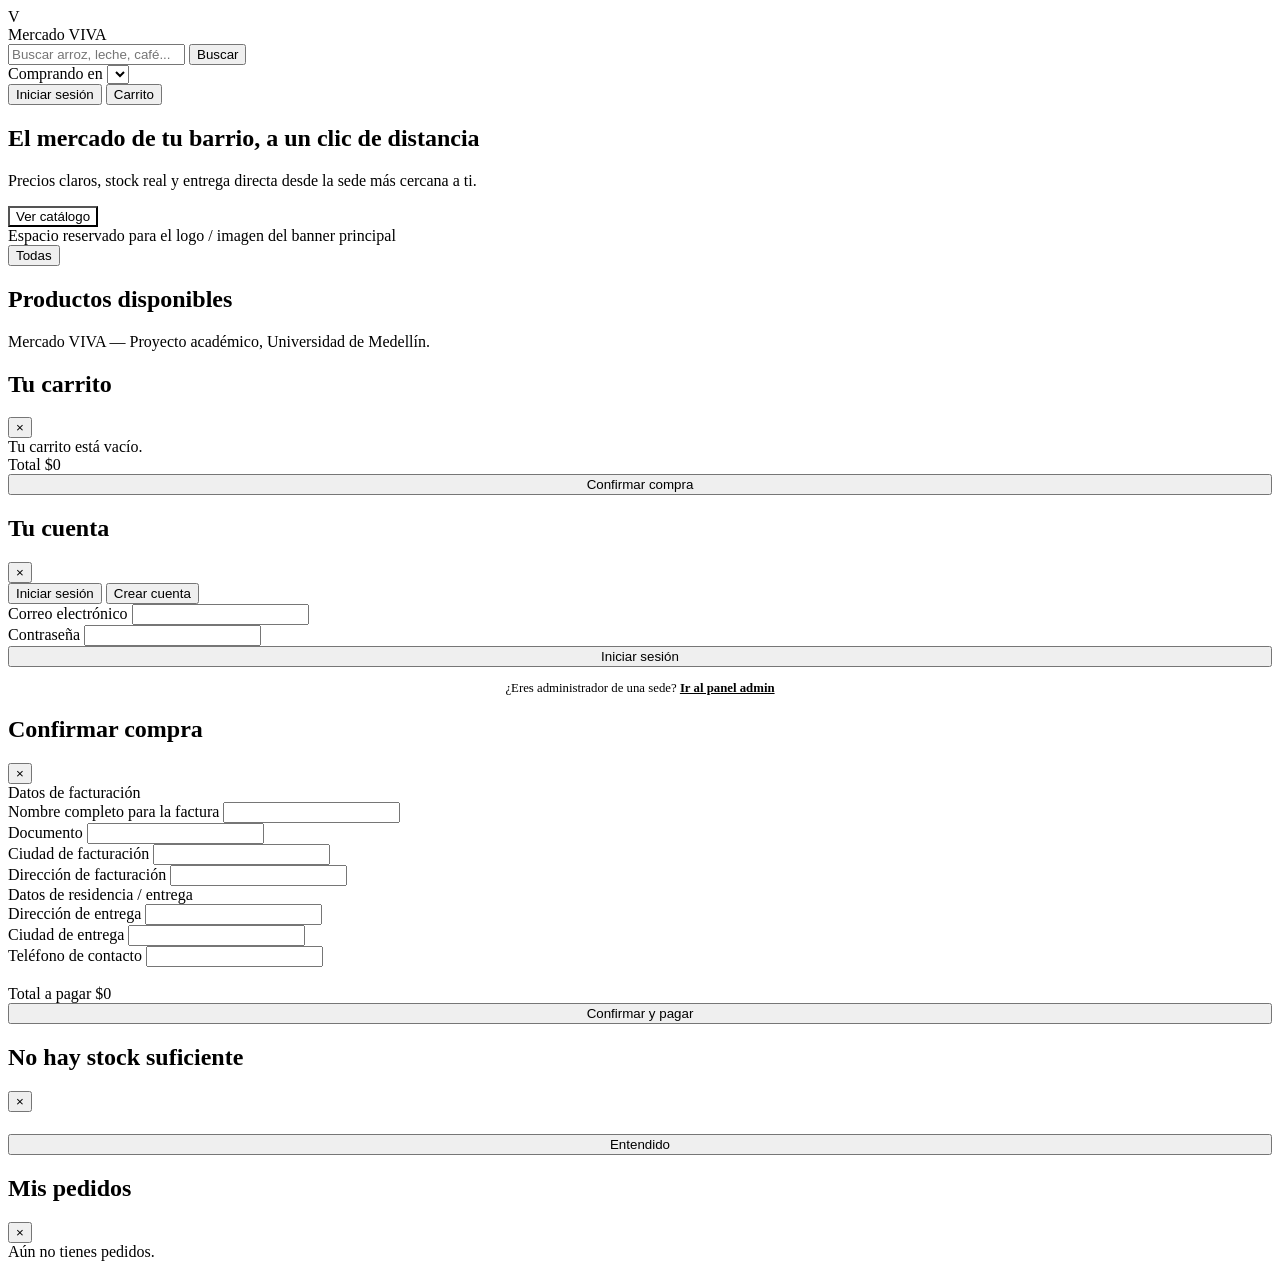
==== frontend/index.html @ 3f0923dd "MVP mercado viva" ====
<!DOCTYPE html>
<html lang="es">
<head>
<meta charset="UTF-8">
<meta name="viewport" content="width=device-width, initial-scale=1.0">
<title>Mercado VIVA — Tu mercado, cerca de ti</title>
<link rel="stylesheet" href="/css/variables.css">
<link rel="stylesheet" href="/css/cliente.css">
</head>
<body>

<!-- =========================================================
     BARRA SUPERIOR
     ========================================================= -->
<header class="topbar">
  <div class="topbar__inner">
    <div class="marca">
      <!-- INSERCIÓN DE LOGO (ver comentario de estilo en cliente.css → .marca__logo) -->
      <div class="marca__logo">V</div>
      <span class="marca__nombre">Mercado VIVA</span>
    </div>

    <div class="buscador">
      <input type="text" id="input-busqueda" placeholder="Buscar arroz, leche, café...">
      <button id="btn-buscar" type="button">Buscar</button>
    </div>

    <div class="topbar__acciones">
      <div class="sede-selector">
        <label for="select-sede">Comprando en</label>
        <select id="select-sede"></select>
      </div>

      <button class="btn btn--texto" id="btn-cuenta">Iniciar sesión</button>
      <button class="btn btn--texto" id="btn-mis-pedidos" style="display:none;">Mis pedidos</button>

      <button class="btn btn--secundario btn--icono-carrito" id="btn-carrito">
        Carrito
        <span class="carrito-badge" id="carrito-contador" style="display:none;">0</span>
      </button>
    </div>
  </div>
</header>

<!-- =========================================================
     HERO / BANNER PRINCIPAL
     ========================================================= -->
<section class="hero">
  <div class="hero__inner">
    <div class="hero__texto">
      <h1>El mercado de tu barrio, a un clic de distancia</h1>
      <p>Precios claros, stock real y entrega directa desde la sede más cercana a ti.</p>
      <button class="btn btn--primario" id="btn-hero-explorar" style="background:var(--color-texto); color:var(--color-primario);">Ver catálogo</button>
    </div>

    <!-- =====================================================
         INSERCIÓN DE IMAGEN DEL LOGO EN EL BANNER PRINCIPAL
         Reemplazar este div completo por:
         <img src="/img/banner-logo.png" alt="Mercado VIVA">
         ===================================================== -->
    <div class="hero__imagen-slot">
      Espacio reservado para el logo / imagen del banner principal
    </div>
  </div>
</section>

<!-- =========================================================
     FILTROS DE CATEGORÍA
     ========================================================= -->
<div class="filtros" id="filtros-categoria">
  <button class="chip activo" data-categoria="">Todas</button>
</div>

<!-- =========================================================
     CATÁLOGO
     ========================================================= -->
<main class="catalogo">
  <h2 class="catalogo__titulo" id="catalogo-titulo">Productos disponibles</h2>
  <div class="grid-productos" id="grid-productos">
    <!-- Las tarjetas de producto se generan dinámicamente desde cliente.js -->
  </div>
</main>

<footer class="footer">
  Mercado VIVA — Proyecto académico, Universidad de Medellín.
</footer>

<!-- =========================================================
     PANEL DE CARRITO
     ========================================================= -->
<div class="overlay" id="overlay"></div>

<aside class="panel-carrito" id="panel-carrito">
  <div class="panel-carrito__header">
    <h2>Tu carrito</h2>
    <button class="panel-carrito__cerrar" id="btn-cerrar-carrito">&times;</button>
  </div>
  <div class="panel-carrito__items" id="carrito-items">
    <div class="estado-vacio">Tu carrito está vacío.</div>
  </div>
  <div class="panel-carrito__resumen">
    <div class="panel-carrito__total">
      <span>Total</span>
      <span id="carrito-total">$0</span>
    </div>
    <button class="btn btn--primario" style="width:100%;" id="btn-ir-a-pagar">Confirmar compra</button>
  </div>
</aside>

<!-- =========================================================
     MODAL: INICIAR SESIÓN / REGISTRO
     ========================================================= -->
<div class="modal-overlay" id="modal-cuenta">
  <div class="modal">
    <div class="modal__header">
      <h2>Tu cuenta</h2>
      <button class="modal__cerrar" data-cerrar-modal="modal-cuenta">&times;</button>
    </div>

    <div class="tabs">
      <button class="activo" data-tab="login">Iniciar sesión</button>
      <button data-tab="registro">Crear cuenta</button>
    </div>

    <div class="mensaje-error" id="error-cuenta"></div>

    <!-- LOGIN -->
    <form id="form-login" data-panel="login">
      <div class="campo">
        <label>Correo electrónico</label>
        <input type="email" id="login-email" required>
      </div>
      <div class="campo">
        <label>Contraseña</label>
        <input type="password" id="login-password" required>
      </div>
      <button type="submit" class="btn btn--primario" style="width:100%;">Iniciar sesión</button>
      <p style="text-align:center; font-size:0.8rem; margin-top:14px; color:var(--color-texto-suave);">
        ¿Eres administrador de una sede? <a href="/admin" style="color:var(--color-coral); font-weight:600;">Ir al panel admin</a>
      </p>
    </form>

    <!-- REGISTRO -->
    <form id="form-registro" data-panel="registro" style="display:none;">
      <div class="campo-grupo">
        <div class="campo">
          <label>Nombres</label>
          <input type="text" id="reg-nombres" required>
        </div>
        <div class="campo">
          <label>Apellidos</label>
          <input type="text" id="reg-apellidos" required>
        </div>
      </div>
      <div class="campo">
        <label>Correo electrónico</label>
        <input type="email" id="reg-email" required>
      </div>
      <div class="campo-grupo">
        <div class="campo">
          <label>Documento de identidad</label>
          <input type="text" id="reg-documento" required>
        </div>
        <div class="campo">
          <label>Teléfono</label>
          <input type="text" id="reg-telefono">
        </div>
      </div>
      <div class="campo">
        <label>Dirección de residencia</label>
        <input type="text" id="reg-direccion">
      </div>
      <div class="campo">
        <label>Ciudad</label>
        <input type="text" id="reg-ciudad">
      </div>
      <div class="campo">
        <label>Contraseña</label>
        <input type="password" id="reg-password" required minlength="6">
      </div>
      <button type="submit" class="btn btn--primario" style="width:100%;">Crear cuenta</button>
    </form>
  </div>
</div>

<!-- =========================================================
     MODAL: CHECKOUT (facturación + residencia)
     ========================================================= -->
<div class="modal-overlay" id="modal-checkout">
  <div class="modal modal--ancho">
    <div class="modal__header">
      <h2>Confirmar compra</h2>
      <button class="modal__cerrar" data-cerrar-modal="modal-checkout">&times;</button>
    </div>

    <div class="mensaje-error" id="error-checkout"></div>

    <form id="form-checkout">
      <div class="form-seccion-titulo">Datos de facturación</div>
      <div class="campo">
        <label>Nombre completo para la factura</label>
        <input type="text" id="chk-nombre-fact" required>
      </div>
      <div class="campo-grupo">
        <div class="campo">
          <label>Documento</label>
          <input type="text" id="chk-doc-fact" required>
        </div>
        <div class="campo">
          <label>Ciudad de facturación</label>
          <input type="text" id="chk-ciudad-fact" required>
        </div>
      </div>
      <div class="campo">
        <label>Dirección de facturación</label>
        <input type="text" id="chk-direccion-fact" required>
      </div>

      <div class="form-seccion-titulo">Datos de residencia / entrega</div>
      <div class="campo">
        <label>Dirección de entrega</label>
        <input type="text" id="chk-direccion-envio" required>
      </div>
      <div class="campo-grupo">
        <div class="campo">
          <label>Ciudad de entrega</label>
          <input type="text" id="chk-ciudad-envio" required>
        </div>
        <div class="campo">
          <label>Teléfono de contacto</label>
          <input type="text" id="chk-telefono" required>
        </div>
      </div>

      <div class="panel-carrito__total" style="margin-top:18px;">
        <span>Total a pagar</span>
        <span id="checkout-total">$0</span>
      </div>

      <button type="submit" class="btn btn--primario" style="width:100%;">Confirmar y pagar</button>
    </form>
  </div>
</div>

<!-- =========================================================
     MODAL: PRODUCTO SIN STOCK → ALTERNATIVAS
     ========================================================= -->
<div class="modal-overlay" id="modal-alternativas">
  <div class="modal">
    <div class="modal__header">
      <h2>No hay stock suficiente</h2>
      <button class="modal__cerrar" data-cerrar-modal="modal-alternativas">&times;</button>
    </div>
    <p id="alternativas-mensaje" style="font-size:0.88rem; color:var(--color-texto-suave); margin-top:0;"></p>
    <div id="alternativas-lista"></div>
    <button class="btn btn--secundario" style="width:100%; margin-top:8px;" data-cerrar-modal="modal-alternativas">Entendido</button>
  </div>
</div>

<!-- =========================================================
     MODAL: MIS PEDIDOS
     ========================================================= -->
<div class="modal-overlay" id="modal-pedidos">
  <div class="modal modal--ancho">
    <div class="modal__header">
      <h2>Mis pedidos</h2>
      <button class="modal__cerrar" data-cerrar-modal="modal-pedidos">&times;</button>
    </div>
    <div id="lista-pedidos"><div class="estado-vacio">Aún no tienes pedidos.</div></div>
  </div>
</div>

<script src="/js/cliente.js"></script>
</body>
</html>
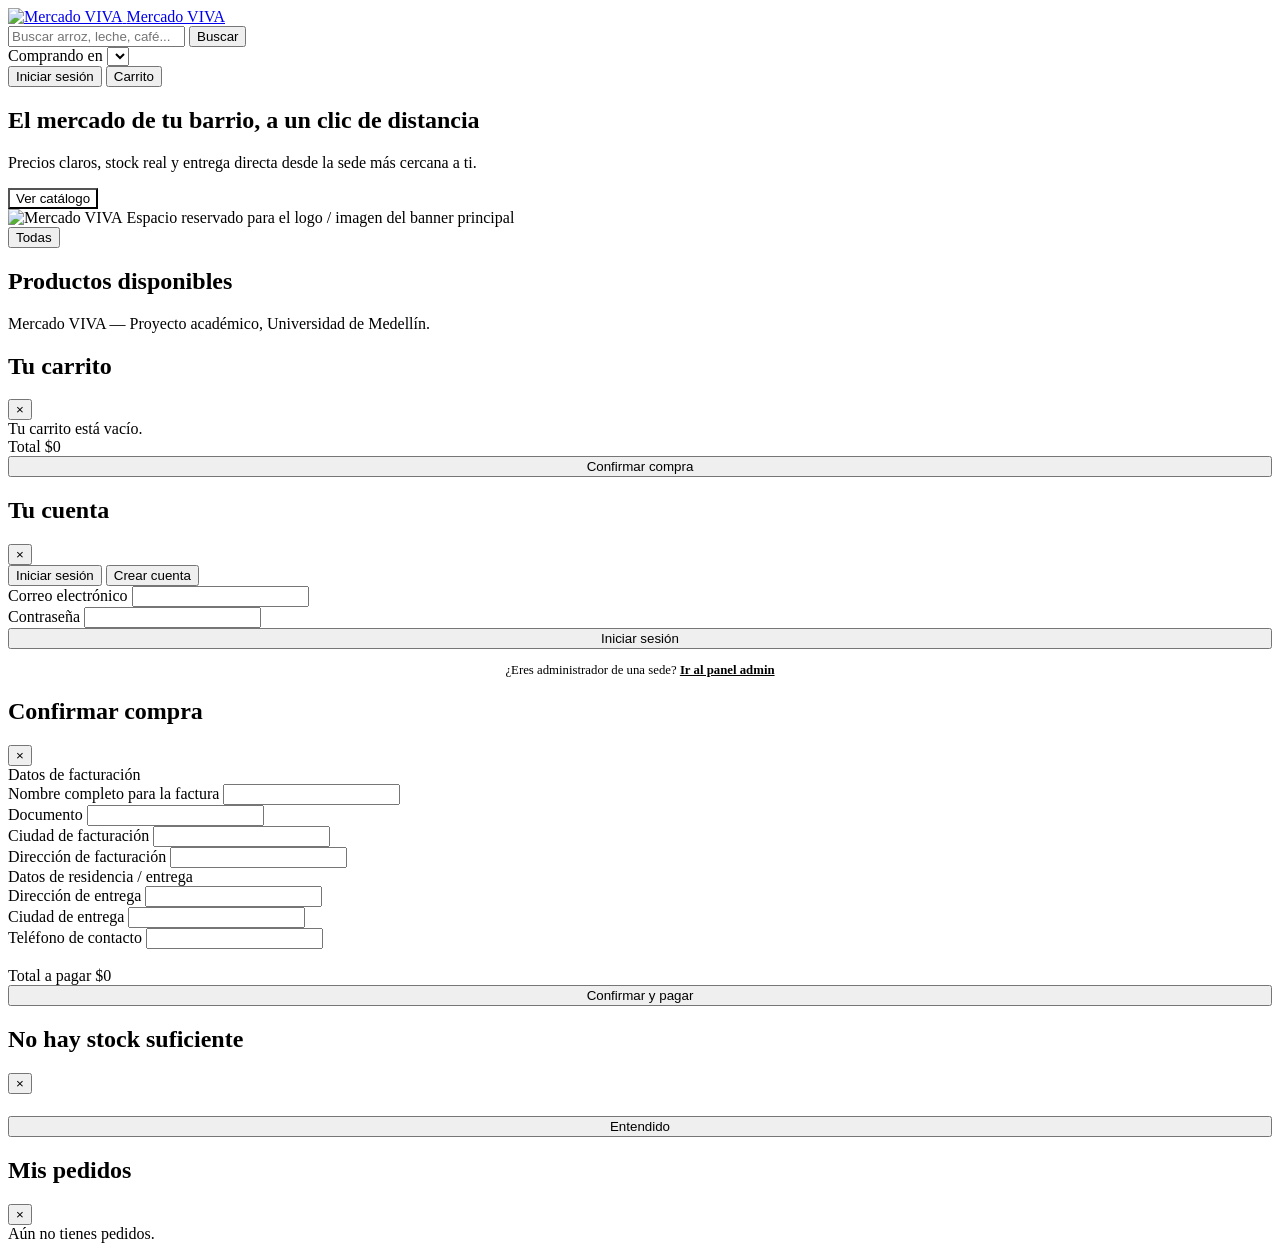
==== commit 17a77ee9: "Insercion de imagenes del logo" ====
--- a/frontend/index.html
+++ b/frontend/index.html
@@ -14,11 +14,11 @@
      ========================================================= -->
 <header class="topbar">
   <div class="topbar__inner">
-    <div class="marca">
+    <a href="/" class="marca">
       <!-- INSERCIÓN DE LOGO (ver comentario de estilo en cliente.css → .marca__logo) -->
-      <div class="marca__logo">V</div>
+      <img src="/img/logo.png" alt="Mercado VIVA" style="height:34px;">
       <span class="marca__nombre">Mercado VIVA</span>
-    </div>
+    </a>
 
     <div class="buscador">
       <input type="text" id="input-busqueda" placeholder="Buscar arroz, leche, café...">
@@ -58,7 +58,7 @@
          Reemplazar este div completo por:
          <img src="/img/banner-logo.png" alt="Mercado VIVA">
          ===================================================== -->
-    <div class="hero__imagen-slot">
+    <img src="/img/banner-logo.png" alt="Mercado VIVA" class="hero__imagen-slot">
       Espacio reservado para el logo / imagen del banner principal
     </div>
   </div>
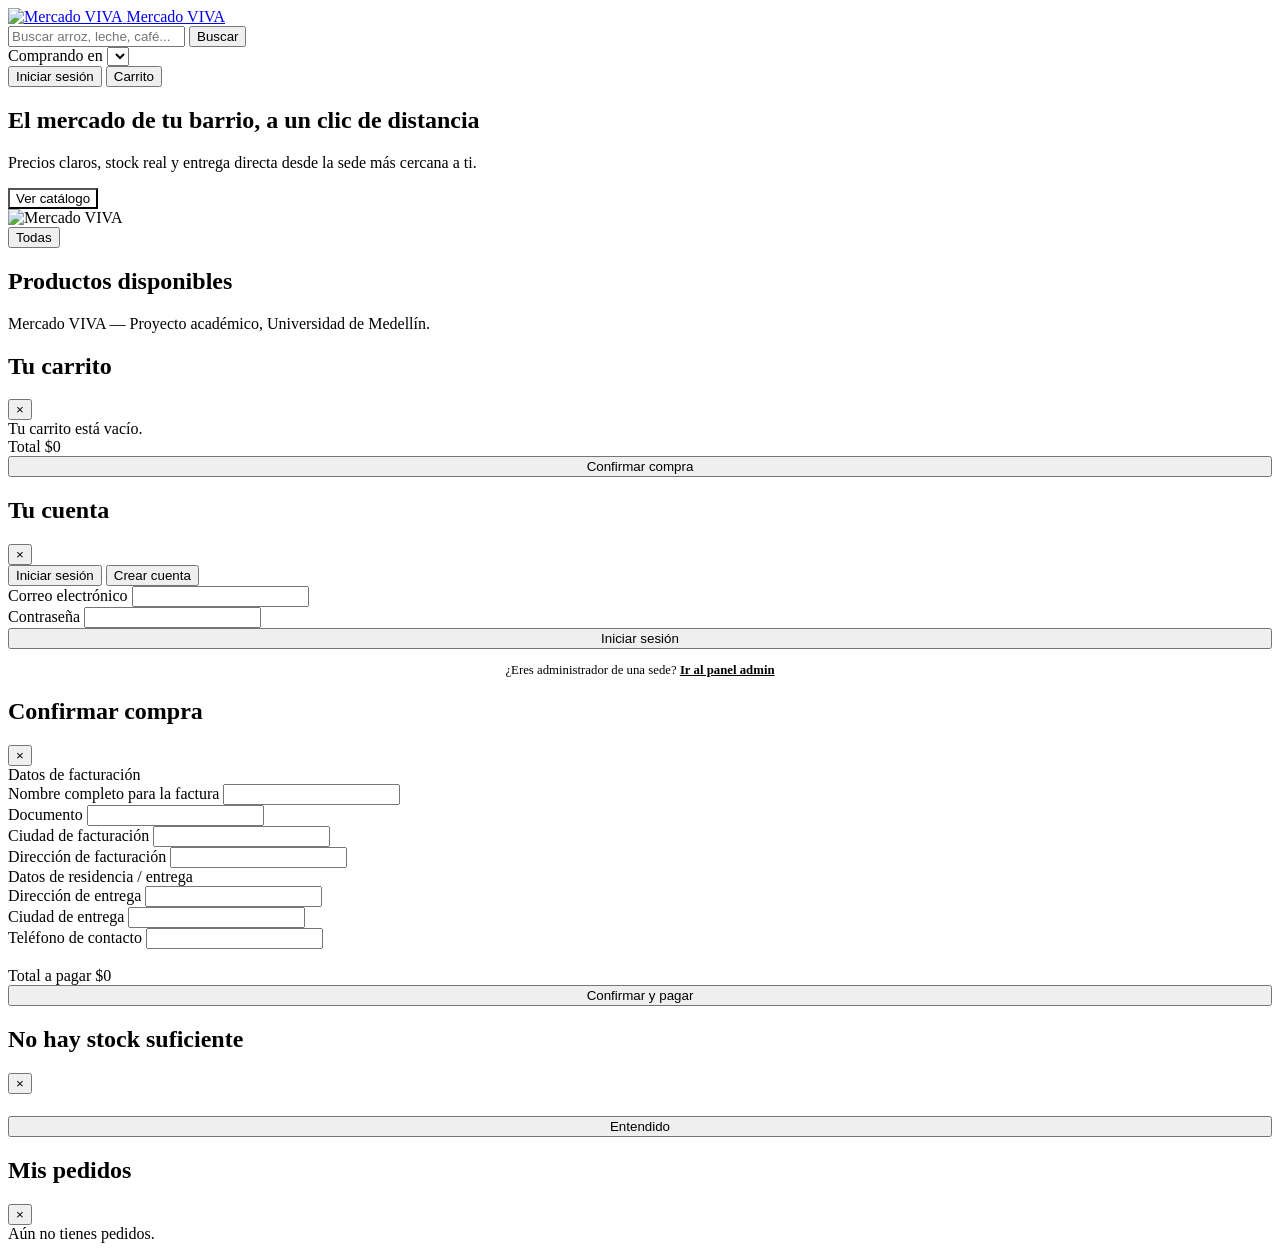
==== commit 9f43c4fa: "correccion imagen logo" ====
--- a/frontend/index.html
+++ b/frontend/index.html
@@ -53,14 +53,7 @@
       <button class="btn btn--primario" id="btn-hero-explorar" style="background:var(--color-texto); color:var(--color-primario);">Ver catálogo</button>
     </div>
 
-    <!-- =====================================================
-         INSERCIÓN DE IMAGEN DEL LOGO EN EL BANNER PRINCIPAL
-         Reemplazar este div completo por:
-         <img src="/img/banner-logo.png" alt="Mercado VIVA">
-         ===================================================== -->
     <img src="/img/banner-logo.png" alt="Mercado VIVA" class="hero__imagen-slot">
-      Espacio reservado para el logo / imagen del banner principal
-    </div>
   </div>
 </section>
 
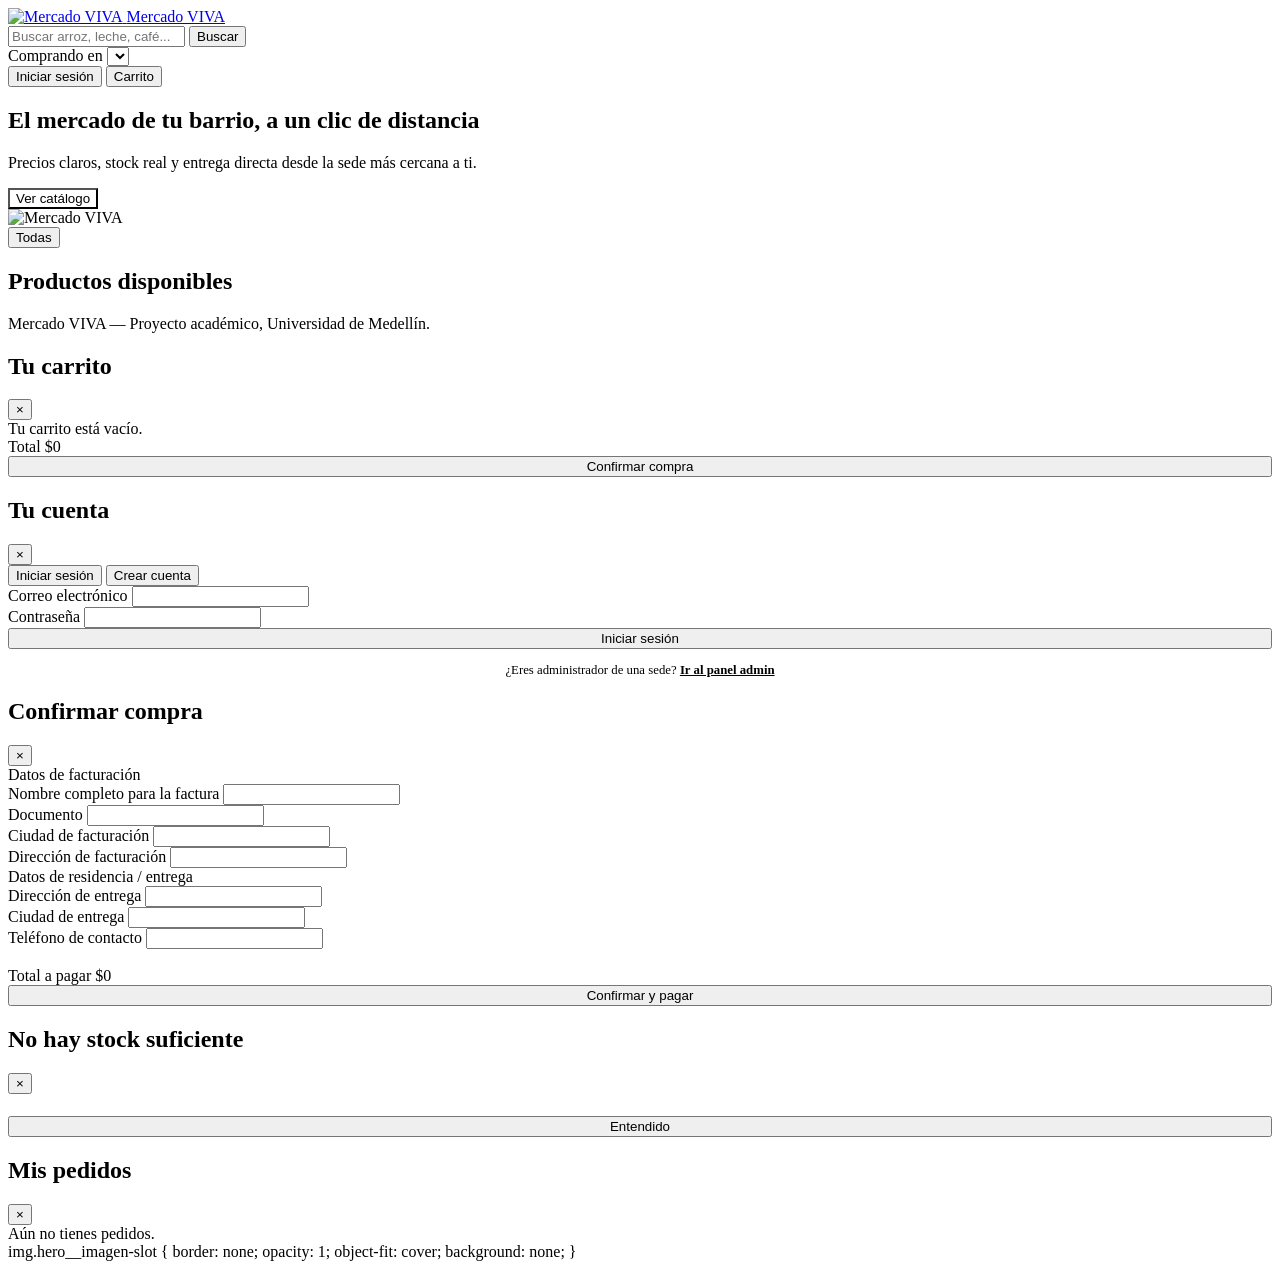
==== commit e8a50d97: "correccion imagen logo" ====
--- a/frontend/index.html
+++ b/frontend/index.html
@@ -266,3 +266,9 @@
 <script src="/js/cliente.js"></script>
 </body>
 </html>
+img.hero__imagen-slot {
+  border: none;
+  opacity: 1;
+  object-fit: cover;
+  background: none;
+}
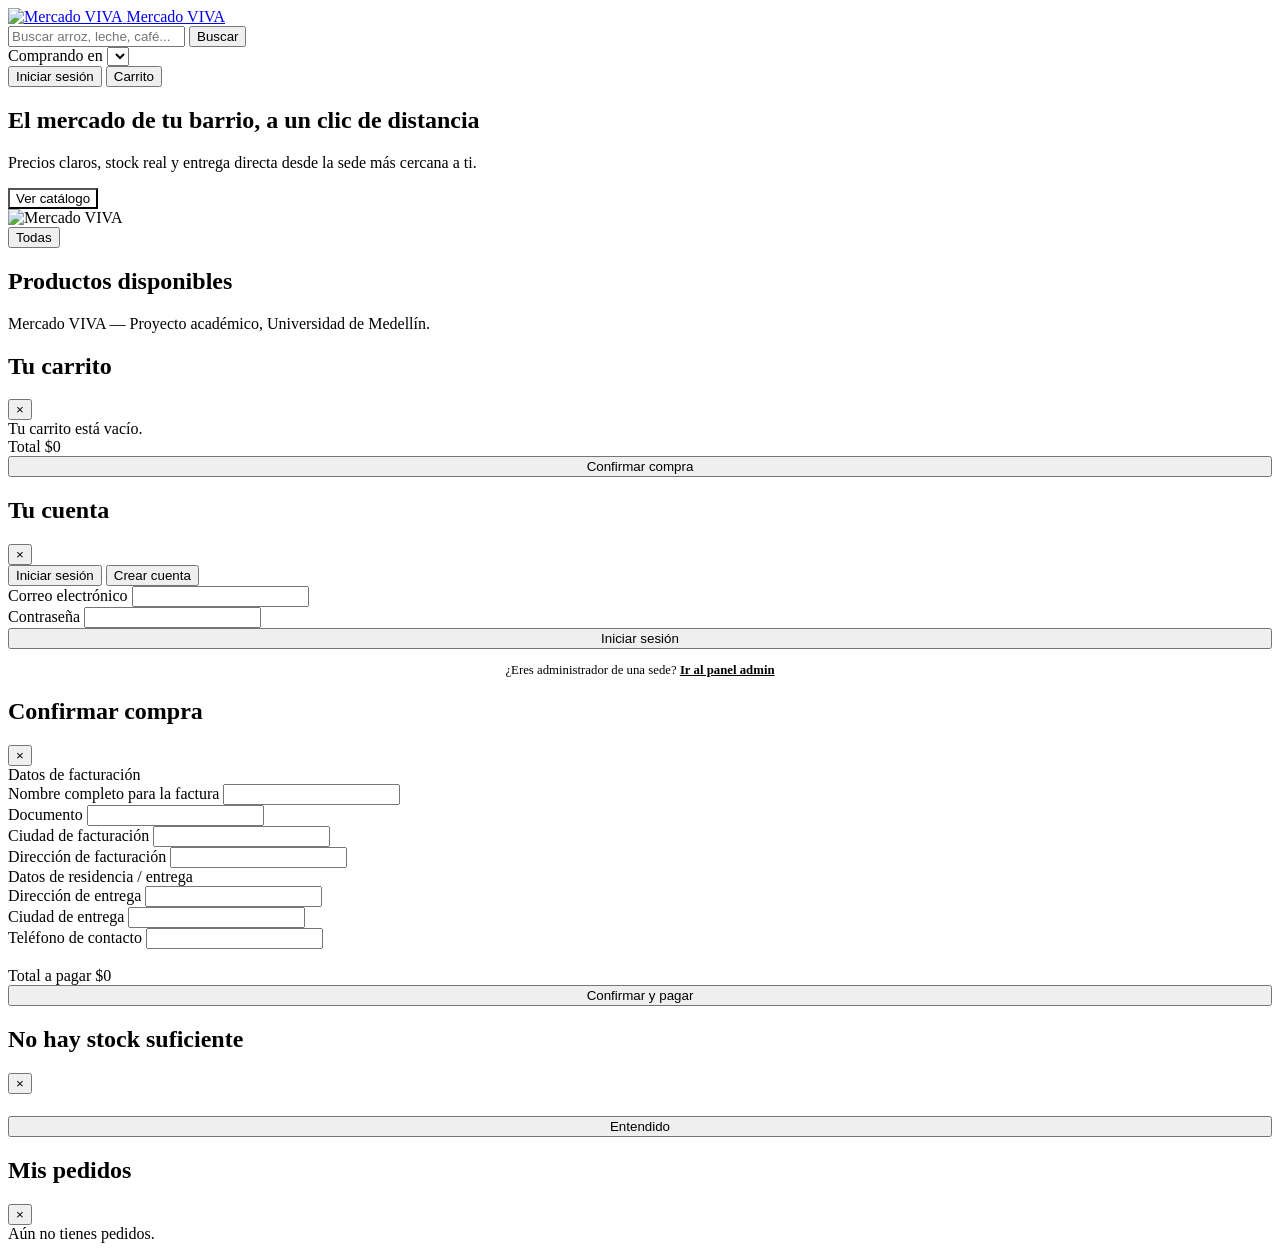
==== commit 8c80c546: "correccion imagen logo" ====
--- a/frontend/index.html
+++ b/frontend/index.html
@@ -266,9 +266,3 @@
 <script src="/js/cliente.js"></script>
 </body>
 </html>
-img.hero__imagen-slot {
-  border: none;
-  opacity: 1;
-  object-fit: cover;
-  background: none;
-}
